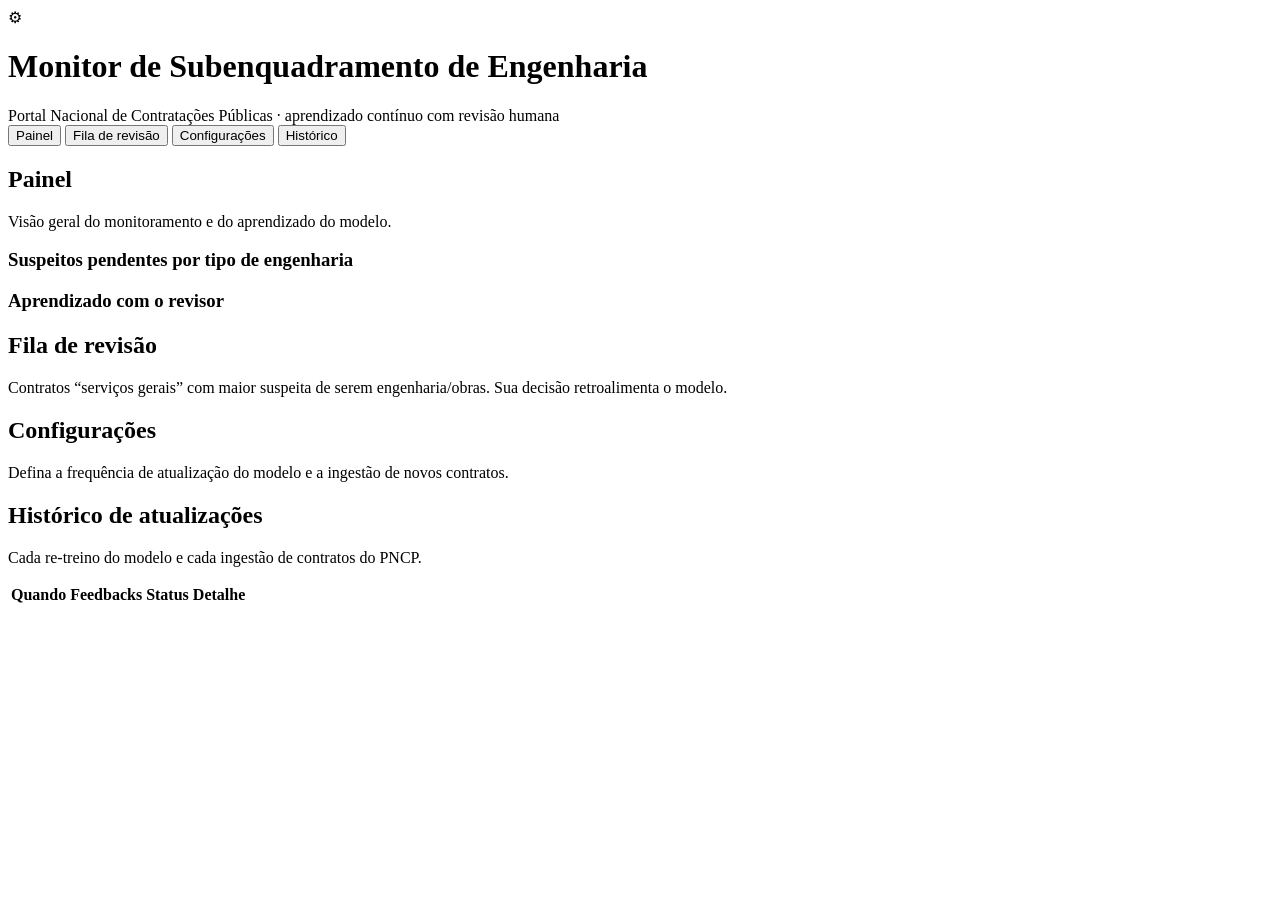
==== sistema/frontend/index.html @ 7c3026ad "Sistema web de monitoramento contínuo com aprendizado por feedback humano App FastAPI + SQLite + fro" ====
<!doctype html>
<html lang="pt-br">
<head>
<meta charset="utf-8">
<meta name="viewport" content="width=device-width, initial-scale=1">
<title>Monitor de Subenquadramento — PNCP</title>
<link rel="stylesheet" href="/styles.css">
</head>
<body>
<header>
  <div class="logo">⚙</div>
  <div>
    <h1>Monitor de Subenquadramento de Engenharia</h1>
    <div class="sub">Portal Nacional de Contratações Públicas · aprendizado contínuo com revisão humana</div>
  </div>
  <nav>
    <button data-view="painel" class="ativo">Painel</button>
    <button data-view="fila">Fila de revisão</button>
    <button data-view="config">Configurações</button>
    <button data-view="historico">Histórico</button>
  </nav>
</header>

<main>
  <!-- PAINEL -->
  <section id="painel" class="view ativo">
    <h2 class="titulo">Painel</h2>
    <p class="legenda">Visão geral do monitoramento e do aprendizado do modelo.</p>
    <div class="cards" id="cards"></div>
    <div class="painel-cols">
      <div class="bloco">
        <h3>Suspeitos pendentes por tipo de engenharia</h3>
        <div id="por-tipo"></div>
      </div>
      <div class="bloco">
        <h3>Aprendizado com o revisor</h3>
        <div id="feedback-resumo"></div>
      </div>
    </div>
  </section>

  <!-- FILA -->
  <section id="fila" class="view">
    <h2 class="titulo">Fila de revisão</h2>
    <p class="legenda">Contratos “serviços gerais” com maior suspeita de serem engenharia/obras.
      Sua decisão retroalimenta o modelo.</p>
    <div id="lista-fila"></div>
  </section>

  <!-- CONFIG -->
  <section id="config" class="view">
    <h2 class="titulo">Configurações</h2>
    <p class="legenda">Defina a frequência de atualização do modelo e a ingestão de novos contratos.</p>
    <div class="bloco form" id="form-config"></div>
  </section>

  <!-- HISTORICO -->
  <section id="historico" class="view">
    <h2 class="titulo">Histórico de atualizações</h2>
    <p class="legenda">Cada re-treino do modelo e cada ingestão de contratos do PNCP.</p>
    <table><thead><tr><th>Quando</th><th>Feedbacks</th><th>Status</th><th>Detalhe</th></tr></thead>
      <tbody id="tbody-hist"></tbody></table>
  </section>
</main>

<div id="toast"></div>
<script src="/app.js"></script>
</body>
</html>
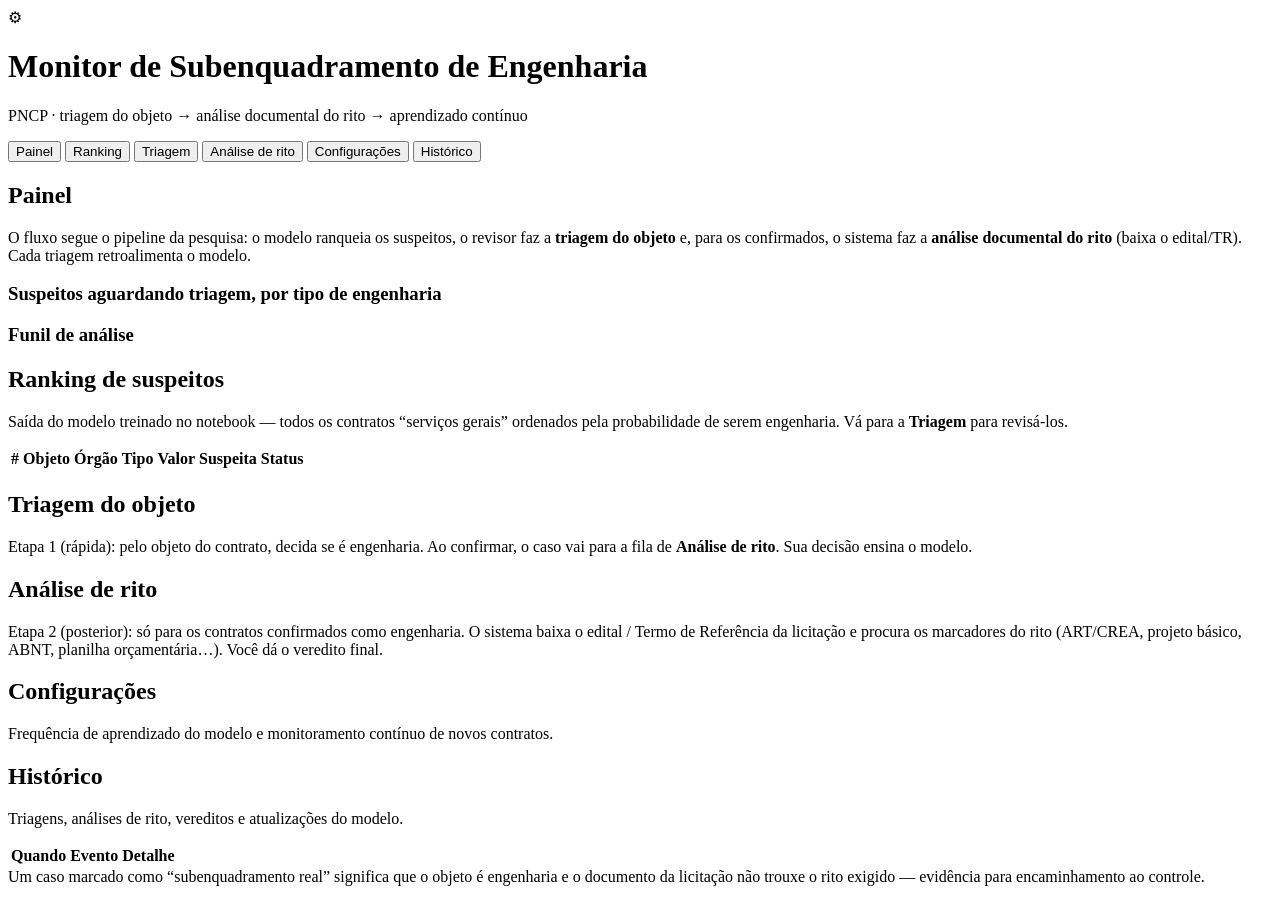
==== commit 8aaacd2a: "Reorganiza o sistema para espelhar o pipeline do notebook (triagem → rito) Corrige a organização ant" ====
--- a/sistema/frontend/index.html
+++ b/sistema/frontend/index.html
@@ -9,61 +9,83 @@
 <body>
 <header>
   <div class="logo">⚙</div>
-  <div>
+  <div class="marca">
     <h1>Monitor de Subenquadramento de Engenharia</h1>
-    <div class="sub">Portal Nacional de Contratações Públicas · aprendizado contínuo com revisão humana</div>
+    <p>PNCP · triagem do objeto → análise documental do rito → aprendizado contínuo</p>
   </div>
-  <nav>
-    <button data-view="painel" class="ativo">Painel</button>
-    <button data-view="fila">Fila de revisão</button>
-    <button data-view="config">Configurações</button>
-    <button data-view="historico">Histórico</button>
+  <nav id="nav">
+    <button data-v="painel" aria-current="true">Painel</button>
+    <button data-v="ranking">Ranking</button>
+    <button data-v="triagem">Triagem</button>
+    <button data-v="rito">Análise de rito</button>
+    <button data-v="config">Configurações</button>
+    <button data-v="historico">Histórico</button>
   </nav>
 </header>
 
 <main>
   <!-- PAINEL -->
-  <section id="painel" class="view ativo">
-    <h2 class="titulo">Painel</h2>
-    <p class="legenda">Visão geral do monitoramento e do aprendizado do modelo.</p>
-    <div class="cards" id="cards"></div>
-    <div class="painel-cols">
-      <div class="bloco">
-        <h3>Suspeitos pendentes por tipo de engenharia</h3>
-        <div id="por-tipo"></div>
-      </div>
-      <div class="bloco">
-        <h3>Aprendizado com o revisor</h3>
-        <div id="feedback-resumo"></div>
-      </div>
+  <section id="painel" class="view on">
+    <h2 class="h-view">Painel</h2>
+    <p class="sub">O fluxo segue o pipeline da pesquisa: o modelo ranqueia os suspeitos, o revisor
+      faz a <b>triagem do objeto</b> e, para os confirmados, o sistema faz a <b>análise documental
+      do rito</b> (baixa o edital/TR). Cada triagem retroalimenta o modelo.</p>
+    <div class="kpis" id="kpis"></div>
+    <div class="duas">
+      <div class="painel-bloco"><h3>Suspeitos aguardando triagem, por tipo de engenharia</h3>
+        <div id="por-tipo"></div></div>
+      <div class="painel-bloco"><h3>Funil de análise</h3><div id="funil"></div></div>
     </div>
   </section>
 
-  <!-- FILA -->
-  <section id="fila" class="view">
-    <h2 class="titulo">Fila de revisão</h2>
-    <p class="legenda">Contratos “serviços gerais” com maior suspeita de serem engenharia/obras.
-      Sua decisão retroalimenta o modelo.</p>
-    <div id="lista-fila"></div>
+  <!-- RANKING -->
+  <section id="ranking" class="view">
+    <h2 class="h-view">Ranking de suspeitos</h2>
+    <p class="sub">Saída do modelo treinado no notebook — todos os contratos “serviços gerais”
+      ordenados pela probabilidade de serem engenharia. Vá para a <b>Triagem</b> para revisá-los.</p>
+    <div class="tabwrap"><table>
+      <thead><tr><th>#</th><th>Objeto</th><th>Órgão</th><th>Tipo</th><th>Valor</th>
+        <th>Suspeita</th><th>Status</th></tr></thead>
+      <tbody id="tb-ranking"></tbody></table></div>
+  </section>
+
+  <!-- TRIAGEM -->
+  <section id="triagem" class="view">
+    <h2 class="h-view">Triagem do objeto</h2>
+    <p class="sub">Etapa 1 (rápida): pelo objeto do contrato, decida se é engenharia. Ao confirmar,
+      o caso vai para a fila de <b>Análise de rito</b>. Sua decisão ensina o modelo.</p>
+    <div id="lista-triagem"></div>
+  </section>
+
+  <!-- RITO -->
+  <section id="rito" class="view">
+    <h2 class="h-view">Análise de rito</h2>
+    <p class="sub">Etapa 2 (posterior): só para os contratos confirmados como engenharia. O sistema
+      baixa o edital / Termo de Referência da licitação e procura os marcadores do rito
+      (ART/CREA, projeto básico, ABNT, planilha orçamentária…). Você dá o veredito final.</p>
+    <div id="lista-rito"></div>
   </section>
 
   <!-- CONFIG -->
   <section id="config" class="view">
-    <h2 class="titulo">Configurações</h2>
-    <p class="legenda">Defina a frequência de atualização do modelo e a ingestão de novos contratos.</p>
-    <div class="bloco form" id="form-config"></div>
+    <h2 class="h-view">Configurações</h2>
+    <p class="sub">Frequência de aprendizado do modelo e monitoramento contínuo de novos contratos.</p>
+    <div class="painel-bloco form" id="form"></div>
   </section>
 
   <!-- HISTORICO -->
   <section id="historico" class="view">
-    <h2 class="titulo">Histórico de atualizações</h2>
-    <p class="legenda">Cada re-treino do modelo e cada ingestão de contratos do PNCP.</p>
-    <table><thead><tr><th>Quando</th><th>Feedbacks</th><th>Status</th><th>Detalhe</th></tr></thead>
-      <tbody id="tbody-hist"></tbody></table>
+    <h2 class="h-view">Histórico</h2>
+    <p class="sub">Triagens, análises de rito, vereditos e atualizações do modelo.</p>
+    <div class="tabwrap"><table>
+      <thead><tr><th>Quando</th><th>Evento</th><th>Detalhe</th></tr></thead>
+      <tbody id="tb-hist"></tbody></table></div>
   </section>
 </main>
 
-<div id="toast"></div>
+<footer>Um caso marcado como “subenquadramento real” significa que o objeto é engenharia e o
+  documento da licitação não trouxe o rito exigido — evidência para encaminhamento ao controle.</footer>
+<div id="toast" role="status" aria-live="polite"></div>
 <script src="/app.js"></script>
 </body>
 </html>
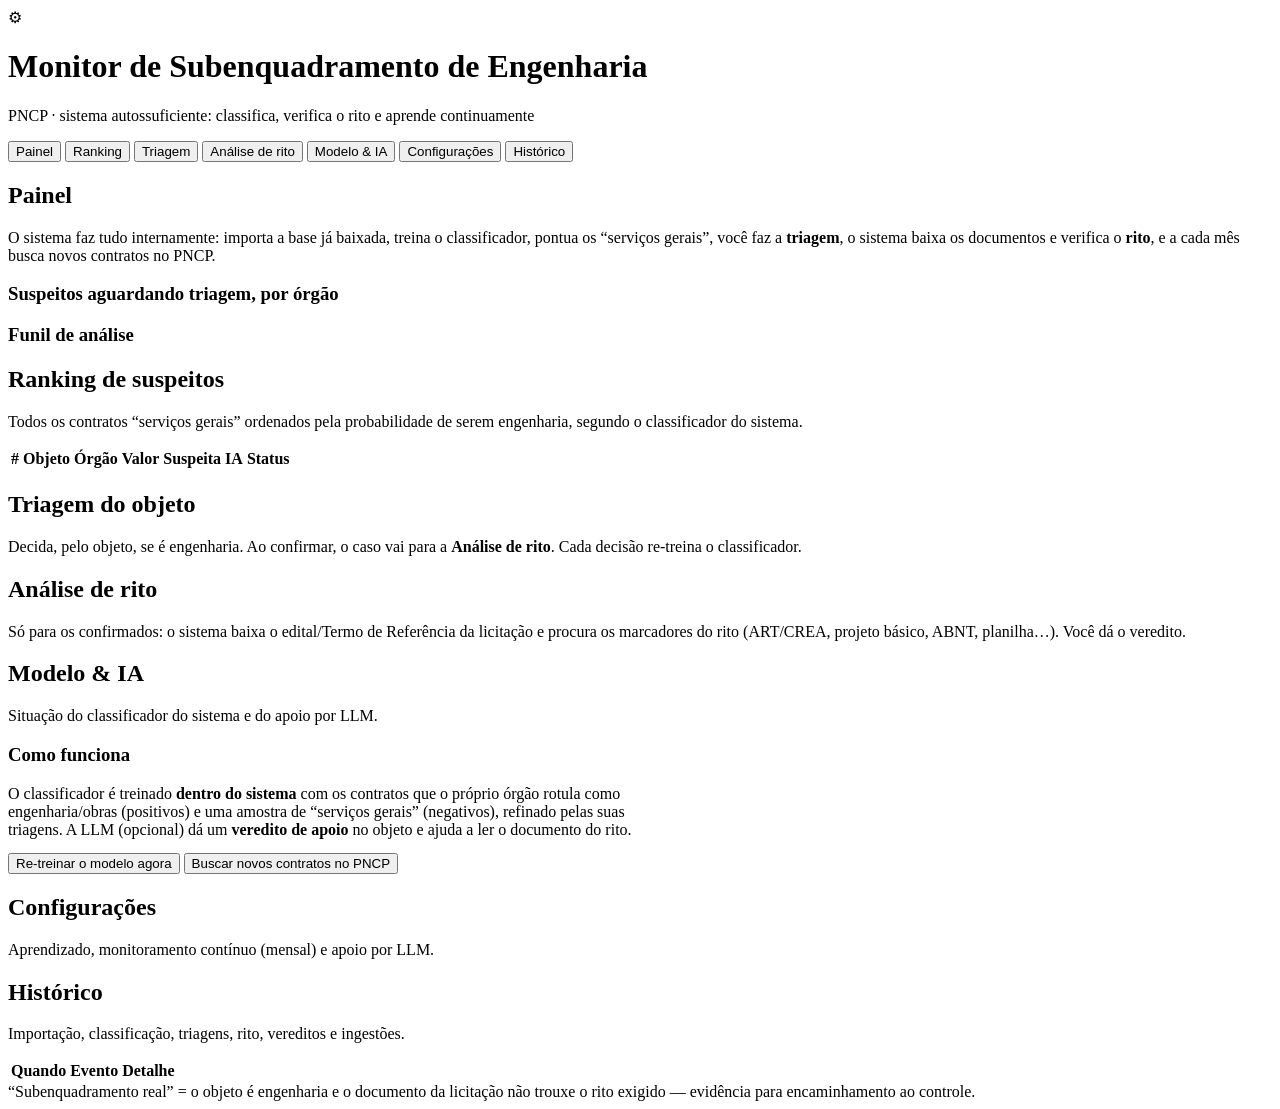
==== commit 6d3635ca: "Sistema autossuficiente: classificador próprio + LLM + rito + ingestão mensal O sistema deixa de dep" ====
--- a/sistema/frontend/index.html
+++ b/sistema/frontend/index.html
@@ -11,80 +11,90 @@
   <div class="logo">⚙</div>
   <div class="marca">
     <h1>Monitor de Subenquadramento de Engenharia</h1>
-    <p>PNCP · triagem do objeto → análise documental do rito → aprendizado contínuo</p>
+    <p>PNCP · sistema autossuficiente: classifica, verifica o rito e aprende continuamente</p>
   </div>
   <nav id="nav">
     <button data-v="painel" aria-current="true">Painel</button>
     <button data-v="ranking">Ranking</button>
     <button data-v="triagem">Triagem</button>
     <button data-v="rito">Análise de rito</button>
+    <button data-v="modelo">Modelo & IA</button>
     <button data-v="config">Configurações</button>
     <button data-v="historico">Histórico</button>
   </nav>
 </header>
 
 <main>
-  <!-- PAINEL -->
   <section id="painel" class="view on">
     <h2 class="h-view">Painel</h2>
-    <p class="sub">O fluxo segue o pipeline da pesquisa: o modelo ranqueia os suspeitos, o revisor
-      faz a <b>triagem do objeto</b> e, para os confirmados, o sistema faz a <b>análise documental
-      do rito</b> (baixa o edital/TR). Cada triagem retroalimenta o modelo.</p>
+    <p class="sub">O sistema faz tudo internamente: importa a base já baixada, treina o classificador,
+      pontua os “serviços gerais”, você faz a <b>triagem</b>, o sistema baixa os documentos e verifica o
+      <b>rito</b>, e a cada mês busca novos contratos no PNCP.</p>
     <div class="kpis" id="kpis"></div>
     <div class="duas">
-      <div class="painel-bloco"><h3>Suspeitos aguardando triagem, por tipo de engenharia</h3>
-        <div id="por-tipo"></div></div>
+      <div class="painel-bloco"><h3>Suspeitos aguardando triagem, por órgão</h3><div id="por-tipo"></div></div>
       <div class="painel-bloco"><h3>Funil de análise</h3><div id="funil"></div></div>
     </div>
   </section>
 
-  <!-- RANKING -->
   <section id="ranking" class="view">
     <h2 class="h-view">Ranking de suspeitos</h2>
-    <p class="sub">Saída do modelo treinado no notebook — todos os contratos “serviços gerais”
-      ordenados pela probabilidade de serem engenharia. Vá para a <b>Triagem</b> para revisá-los.</p>
+    <p class="sub">Todos os contratos “serviços gerais” ordenados pela probabilidade de serem
+      engenharia, segundo o classificador do sistema.</p>
     <div class="tabwrap"><table>
-      <thead><tr><th>#</th><th>Objeto</th><th>Órgão</th><th>Tipo</th><th>Valor</th>
-        <th>Suspeita</th><th>Status</th></tr></thead>
+      <thead><tr><th>#</th><th>Objeto</th><th>Órgão</th><th>Valor</th><th>Suspeita</th>
+        <th>IA</th><th>Status</th></tr></thead>
       <tbody id="tb-ranking"></tbody></table></div>
   </section>
 
-  <!-- TRIAGEM -->
   <section id="triagem" class="view">
     <h2 class="h-view">Triagem do objeto</h2>
-    <p class="sub">Etapa 1 (rápida): pelo objeto do contrato, decida se é engenharia. Ao confirmar,
-      o caso vai para a fila de <b>Análise de rito</b>. Sua decisão ensina o modelo.</p>
+    <p class="sub">Decida, pelo objeto, se é engenharia. Ao confirmar, o caso vai para a
+      <b>Análise de rito</b>. Cada decisão re-treina o classificador.</p>
     <div id="lista-triagem"></div>
   </section>
 
-  <!-- RITO -->
   <section id="rito" class="view">
     <h2 class="h-view">Análise de rito</h2>
-    <p class="sub">Etapa 2 (posterior): só para os contratos confirmados como engenharia. O sistema
-      baixa o edital / Termo de Referência da licitação e procura os marcadores do rito
-      (ART/CREA, projeto básico, ABNT, planilha orçamentária…). Você dá o veredito final.</p>
+    <p class="sub">Só para os confirmados: o sistema baixa o edital/Termo de Referência da licitação
+      e procura os marcadores do rito (ART/CREA, projeto básico, ABNT, planilha…). Você dá o veredito.</p>
     <div id="lista-rito"></div>
   </section>
 
-  <!-- CONFIG -->
+  <section id="modelo" class="view">
+    <h2 class="h-view">Modelo & IA</h2>
+    <p class="sub">Situação do classificador do sistema e do apoio por LLM.</p>
+    <div class="kpis" id="modelo-kpis"></div>
+    <div class="painel-bloco" style="max-width:640px">
+      <h3>Como funciona</h3>
+      <p class="sub" style="margin:0 0 14px">O classificador é treinado <b>dentro do sistema</b> com os
+        contratos que o próprio órgão rotula como engenharia/obras (positivos) e uma amostra de
+        “serviços gerais” (negativos), refinado pelas suas triagens. A LLM (opcional) dá um
+        <b>veredito de apoio</b> no objeto e ajuda a ler o documento do rito.</p>
+      <div class="linha">
+        <button class="btn amar" onclick="acao('/api/modelo/treinar','Modelo')">Re-treinar o modelo agora</button>
+        <button class="btn ghost" onclick="acao('/api/ingest','Ingestão')">Buscar novos contratos no PNCP</button>
+      </div>
+    </div>
+  </section>
+
   <section id="config" class="view">
     <h2 class="h-view">Configurações</h2>
-    <p class="sub">Frequência de aprendizado do modelo e monitoramento contínuo de novos contratos.</p>
+    <p class="sub">Aprendizado, monitoramento contínuo (mensal) e apoio por LLM.</p>
     <div class="painel-bloco form" id="form"></div>
   </section>
 
-  <!-- HISTORICO -->
   <section id="historico" class="view">
     <h2 class="h-view">Histórico</h2>
-    <p class="sub">Triagens, análises de rito, vereditos e atualizações do modelo.</p>
+    <p class="sub">Importação, classificação, triagens, rito, vereditos e ingestões.</p>
     <div class="tabwrap"><table>
       <thead><tr><th>Quando</th><th>Evento</th><th>Detalhe</th></tr></thead>
       <tbody id="tb-hist"></tbody></table></div>
   </section>
 </main>
 
-<footer>Um caso marcado como “subenquadramento real” significa que o objeto é engenharia e o
-  documento da licitação não trouxe o rito exigido — evidência para encaminhamento ao controle.</footer>
+<footer>“Subenquadramento real” = o objeto é engenharia e o documento da licitação não trouxe o
+  rito exigido — evidência para encaminhamento ao controle.</footer>
 <div id="toast" role="status" aria-live="polite"></div>
 <script src="/app.js"></script>
 </body>
